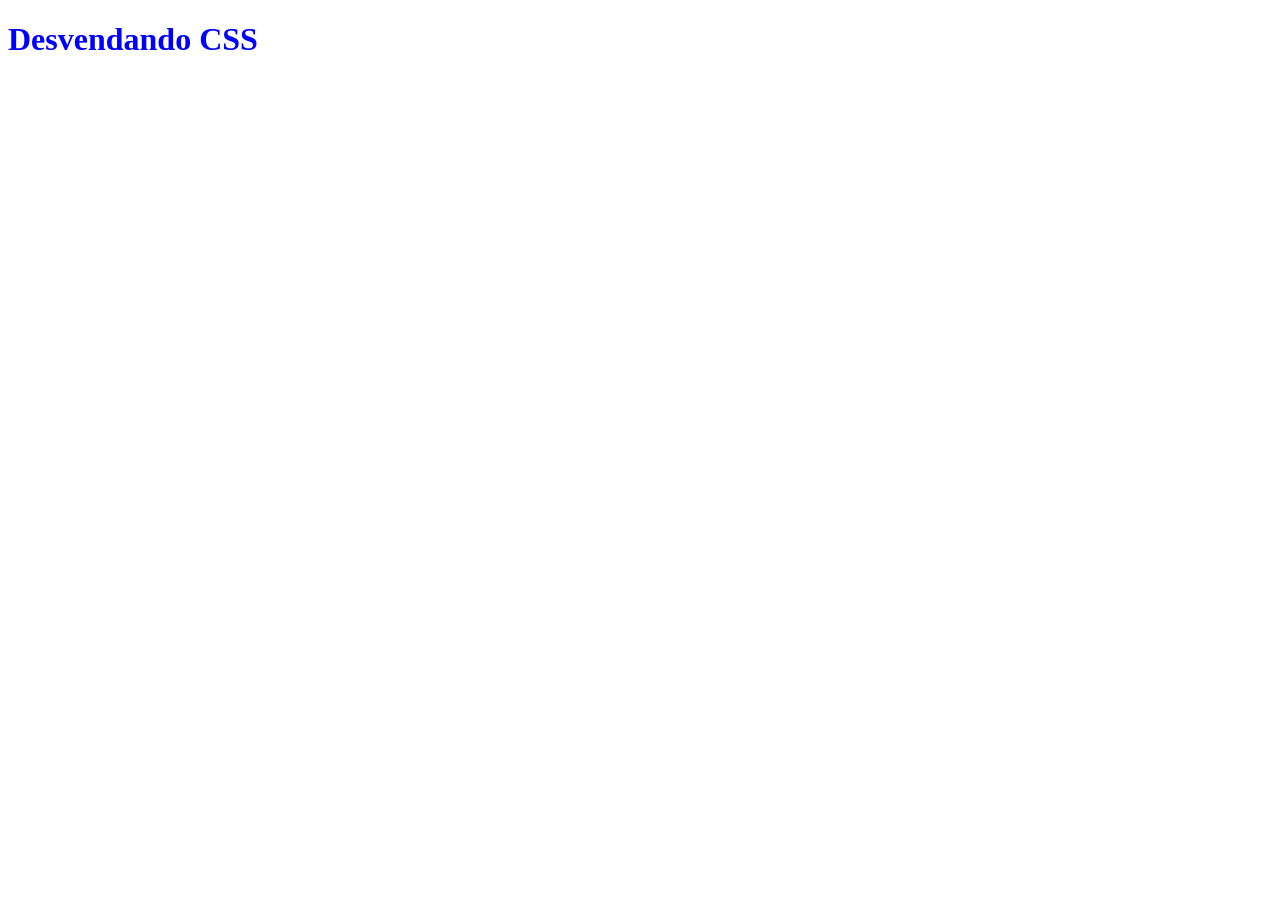
==== desvendando css/index.html @ ca72f148 "main" ====
<!DOCTYPE html>
<html lang="en">
<head>
    <meta charset="UTF-8">
    <meta name="viewport" content="width=device-width, initial-scale=1.0">
    <title>Document</title>

    <link rel="stylesheet" href="css/style.css">
</head>
<body>
    <h1>Desvendando CSS</h1>
</body>
</html>
---- desvendando css/css/style.css ----
h1{
    color: blue;
    font-family: Georgia, 'Times New Roman', Times, serif;
}
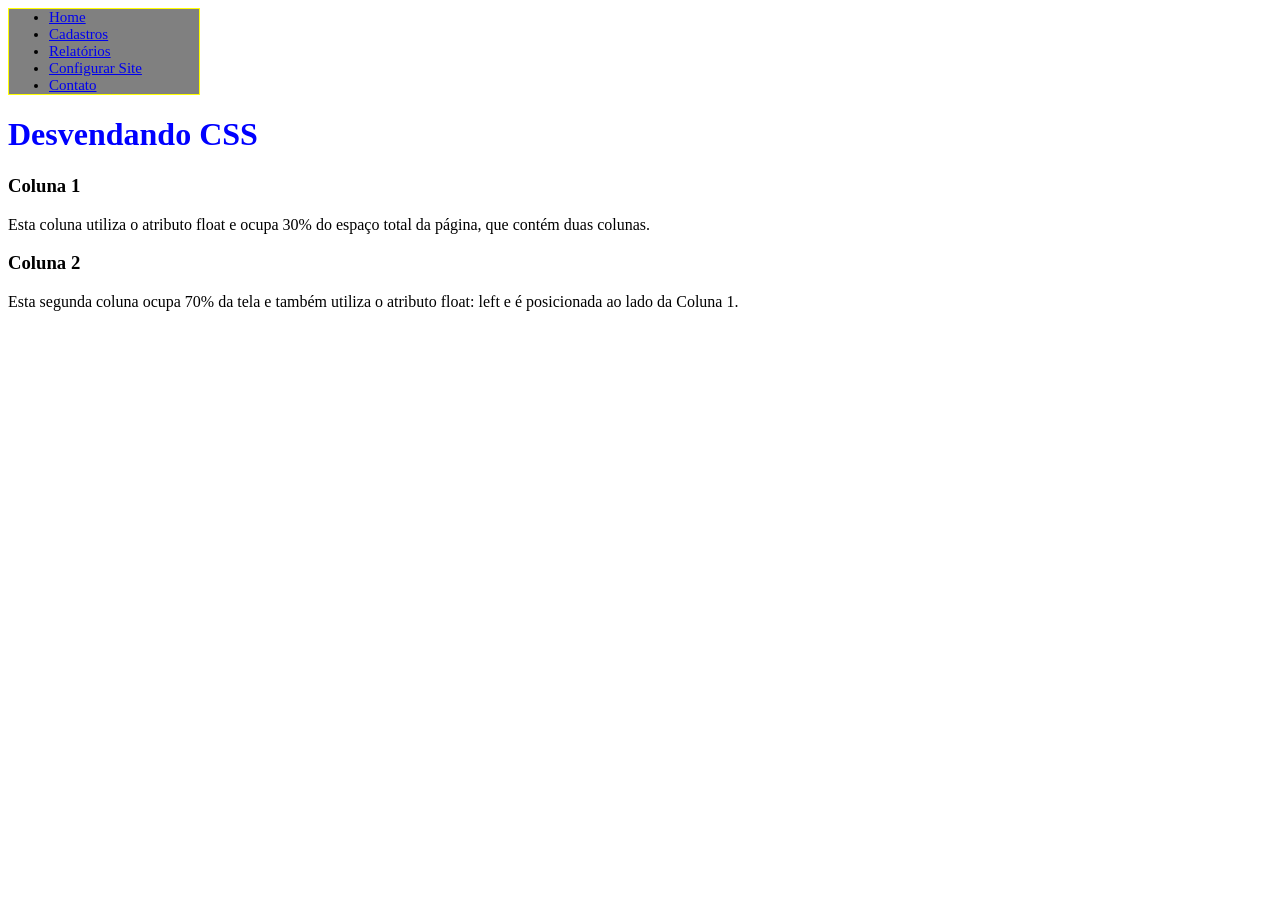
==== commit 879ce972: "git initial" ====
--- a/desvendando css/index.html
+++ b/desvendando css/index.html
@@ -1,13 +1,45 @@
 <!DOCTYPE html>
-<html lang="en">
+<html lang="pt-br">
 <head>
     <meta charset="UTF-8">
     <meta name="viewport" content="width=device-width, initial-scale=1.0">
-    <title>Document</title>
+    <title>Testando HTML</title>
 
     <link rel="stylesheet" href="css/style.css">
 </head>
 <body>
+
+    <header>
+        <ul id="menu">
+            <li>
+                <a href="#">Home</a>
+            </li>
+            <li>
+                <a href="#">Cadastros</a>
+            </li>
+            <li>
+                <a href="#">Relatórios</a>
+            </li>
+            <li>
+                <a href="#">Configurar Site</a>
+            </li>
+            <li>
+                <a href="#">Contato</a>
+            </li>
+
+        </ul>
+
+
+    </header>
     <h1>Desvendando CSS</h1>
+
+    <div class=”coluna1”>
+        <h3>Coluna 1</h3>
+        <p>Esta coluna utiliza o atributo float e ocupa 30% do espaço total da página, que contém duas colunas.</p>
+    </div> 
+    <div class=”coluna2”>
+    <h3>Coluna 2</h3>
+    <p>Esta segunda coluna ocupa 70% da tela e também utiliza o atributo float: left e é posicionada ao lado da Coluna 1. </p>
+    </div>
 </body>
 </html>
--- a/desvendando css/css/style.css
+++ b/desvendando css/css/style.css
@@ -1,4 +1,22 @@
 h1{
     color: blue;
     font-family: Georgia, 'Times New Roman', Times, serif;
-}+}
+
+div.sombra1 {
+    position:relative; 
+    color:powderblue;
+    font: 50px “arial black”; }  
+
+div.sombra2 { 
+    position:absolute; 
+    top:4px;}
+
+ul#menu{
+    width: 10em;
+    margin: 0;
+    font: 15px verdana;
+    background: gray;
+    border: 1px solid yellow;
+}
+
